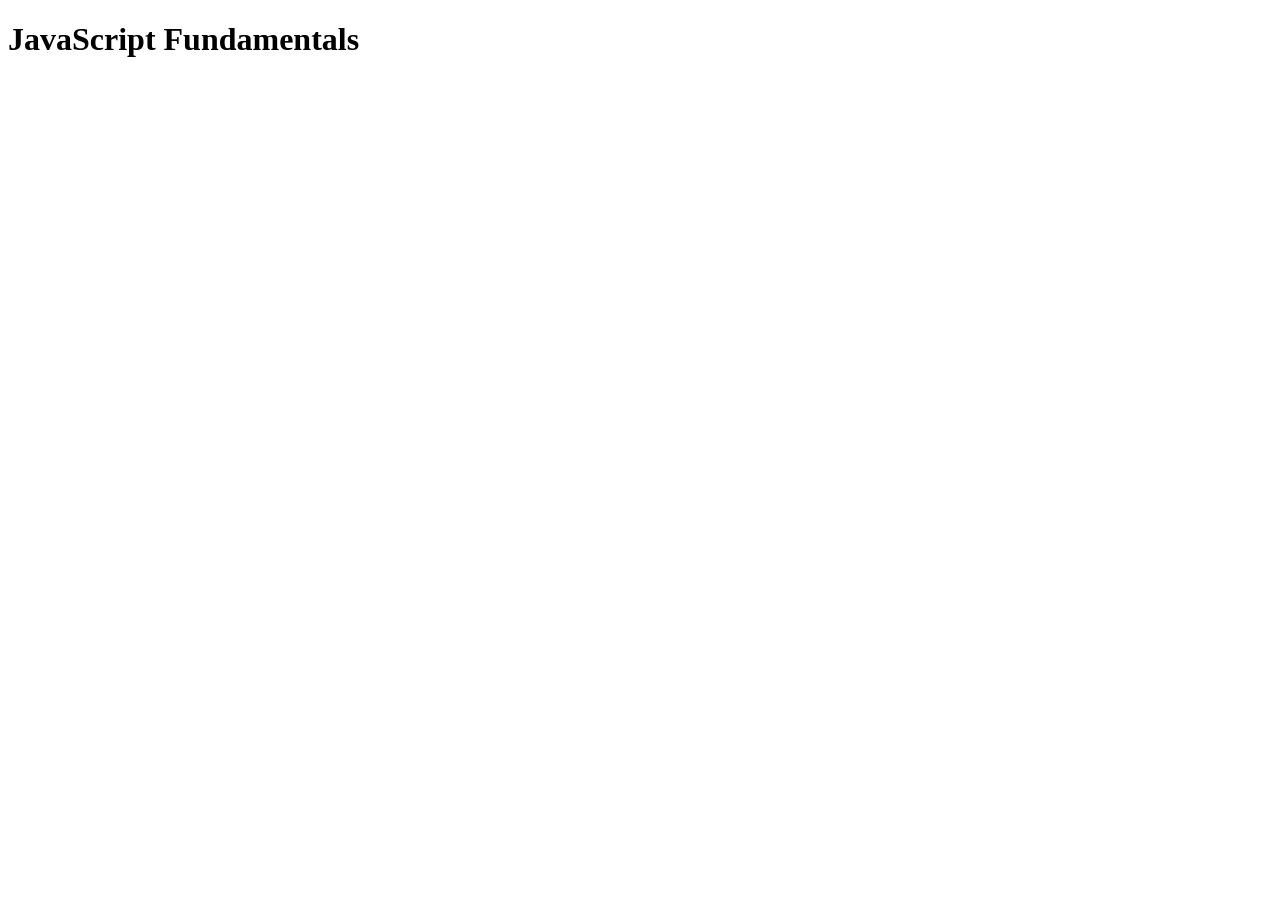
==== Assignmnets/Index.html @ ca6df8c6 "2 file added and modifided" ====
<!DOCTYPE html>
<html lang="en">
<head>
    <meta charset="UTF-8">
    <meta name="viewport" content="width=device-width, initial-scale=1.0">
    <title>Document</title>
</head>
<body>
    <h1>JavaScript Fundamentals</h1>
    <script src="codingChallenge_2.js"></script>
</body>
</html>
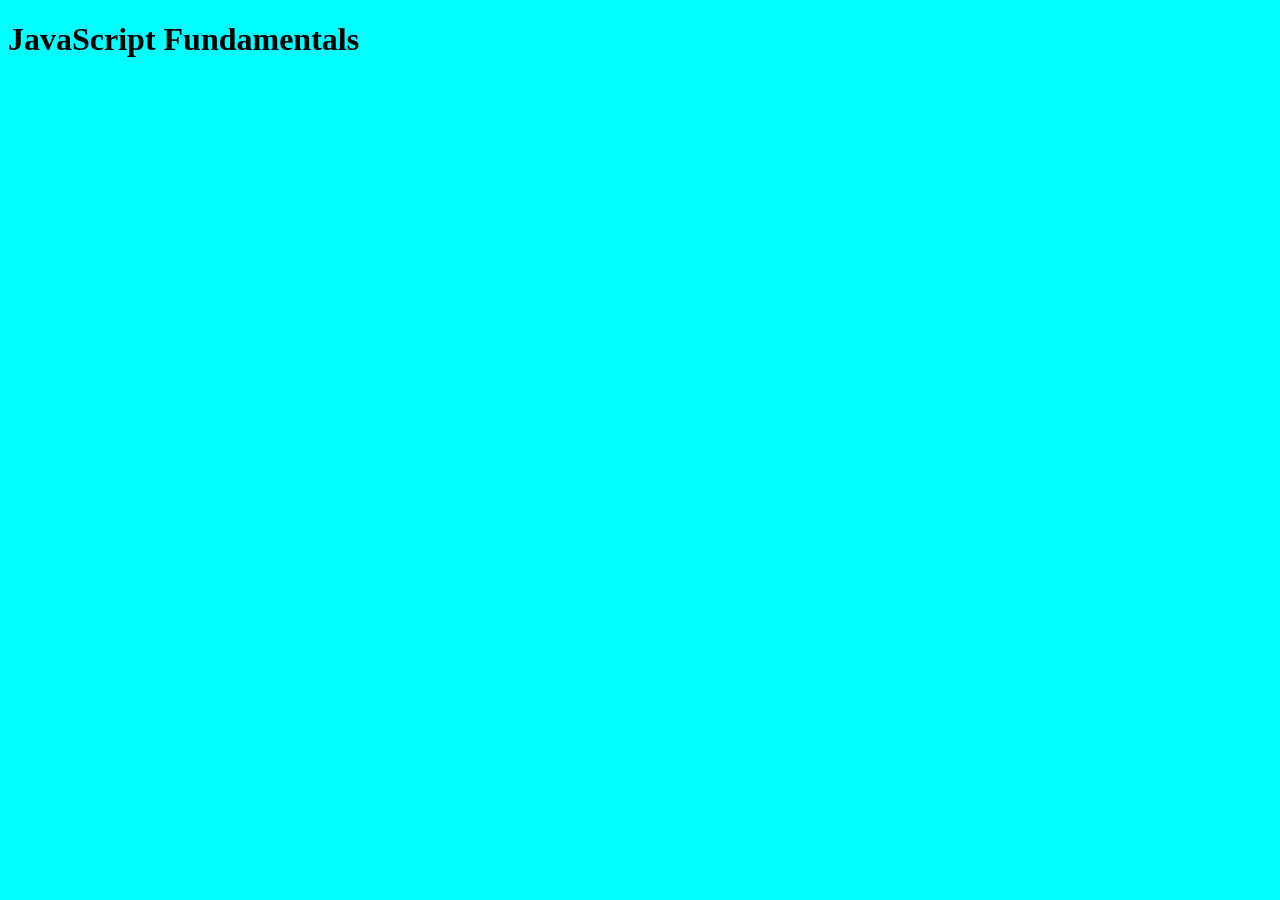
==== commit 85f9160f: "updated" ====
--- a/Assignmnets/Index.html
+++ b/Assignmnets/Index.html
@@ -4,9 +4,14 @@
     <meta charset="UTF-8">
     <meta name="viewport" content="width=device-width, initial-scale=1.0">
     <title>Document</title>
+    <style>
+        body{
+            background-color: aqua;
+        }
+    </style>
 </head>
 <body>
     <h1>JavaScript Fundamentals</h1>
-    <script src="codingChallenge_2.js"></script>
+    <script src="../script.js"></script>
 </body>
 </html>
